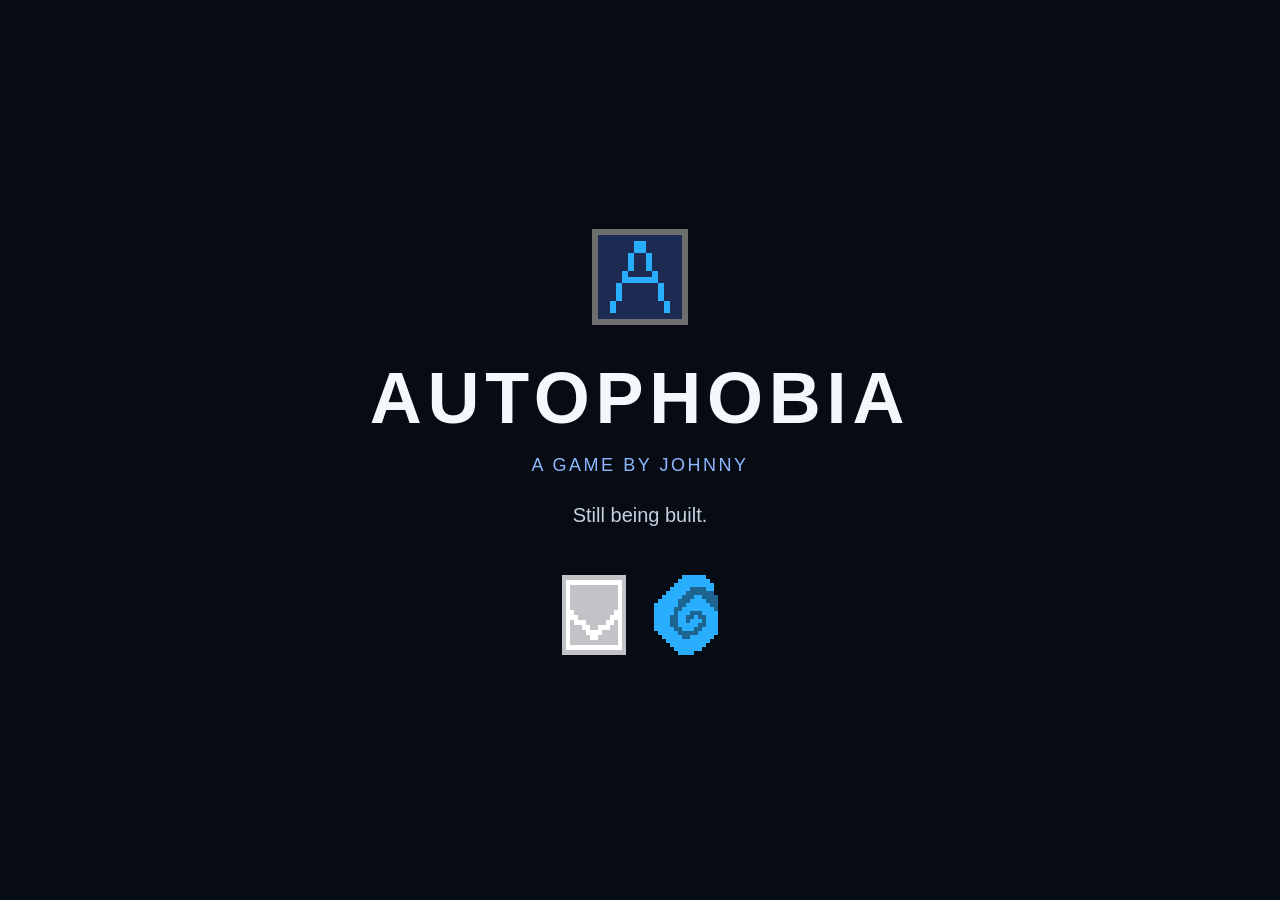
==== index.html @ 67af180b "Publish the Autophobia landing page." ====
<!DOCTYPE html>
<html lang="en">
<head>
    <meta charset="utf-8">
    <meta name="viewport" content="width=device-width, initial-scale=1">
    <title>Autophobia</title>
    <meta name="description" content="Autophobia, a game by Johnny. Still being built.">
    <link rel="icon" type="image/png" href="sprites/agent.png">
    <link rel="stylesheet" href="landing.css">
</head>
<body>
    <main>
        <img class="hero" src="sprites/agent.png" alt="">
        <h1>Autophobia</h1>
        <p class="by">A game by Johnny</p>
        <p class="status">Still being built.</p>
        <div class="cast" aria-hidden="true">
            <img src="sprites/ghost.png" alt="">
            <img src="sprites/wisp.png" alt="">
        </div>
    </main>
</body>
</html>
---- landing.css ----
* {
    box-sizing: border-box;
}

html, body {
    margin: 0;
    min-height: 100%;
}

body {
    background: #070b14;
    color: #f4f7fb;
    font-family: "Segoe UI", Tahoma, Geneva, Verdana, sans-serif;
    display: flex;
    align-items: center;
    justify-content: center;
    min-height: 100vh;
}

main {
    text-align: center;
    padding: 48px 24px 64px;
}

.hero {
    width: 96px;
    height: auto;
    image-rendering: pixelated;
    margin-bottom: 28px;
}

h1 {
    margin: 0;
    font-size: clamp(40px, 8vw, 72px);
    font-weight: 700;
    letter-spacing: 0.08em;
    text-transform: uppercase;
}

.by {
    margin: 16px 0 0;
    color: #8fb7ff;
    font-size: 18px;
    letter-spacing: 0.14em;
    text-transform: uppercase;
}

.status {
    margin: 28px 0 0;
    color: #c5d0e0;
    font-size: 20px;
}

.cast {
    margin-top: 48px;
    display: flex;
    justify-content: center;
    gap: 28px;
}

.cast img {
    width: 64px;
    height: auto;
    image-rendering: pixelated;
}
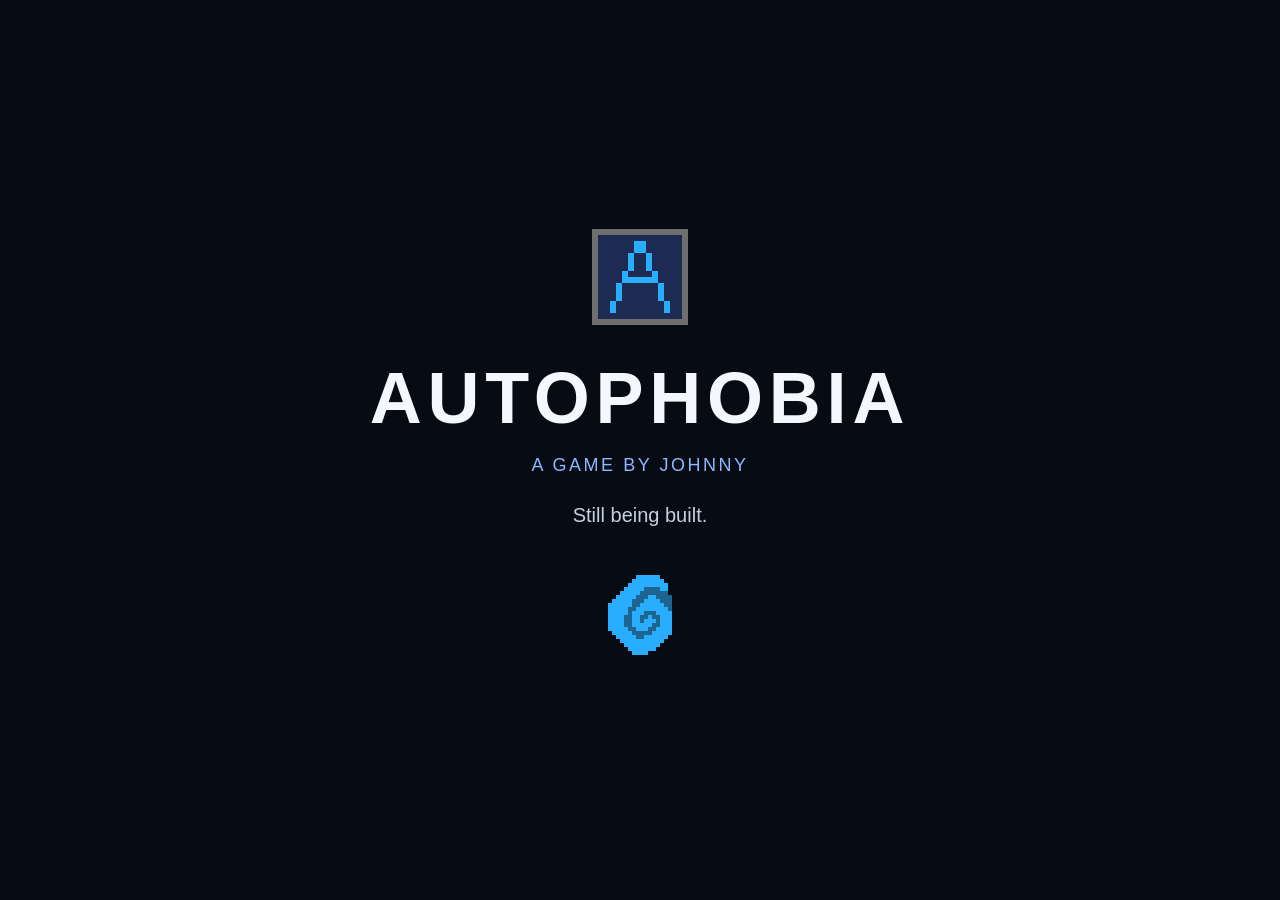
==== commit a932c0bc: "Drop the ghost sprite with the gray box." ====
--- a/index.html
+++ b/index.html
@@ -15,7 +15,6 @@
         <p class="by">A game by Johnny</p>
         <p class="status">Still being built.</p>
         <div class="cast" aria-hidden="true">
-            <img src="sprites/ghost.png" alt="">
             <img src="sprites/wisp.png" alt="">
         </div>
     </main>
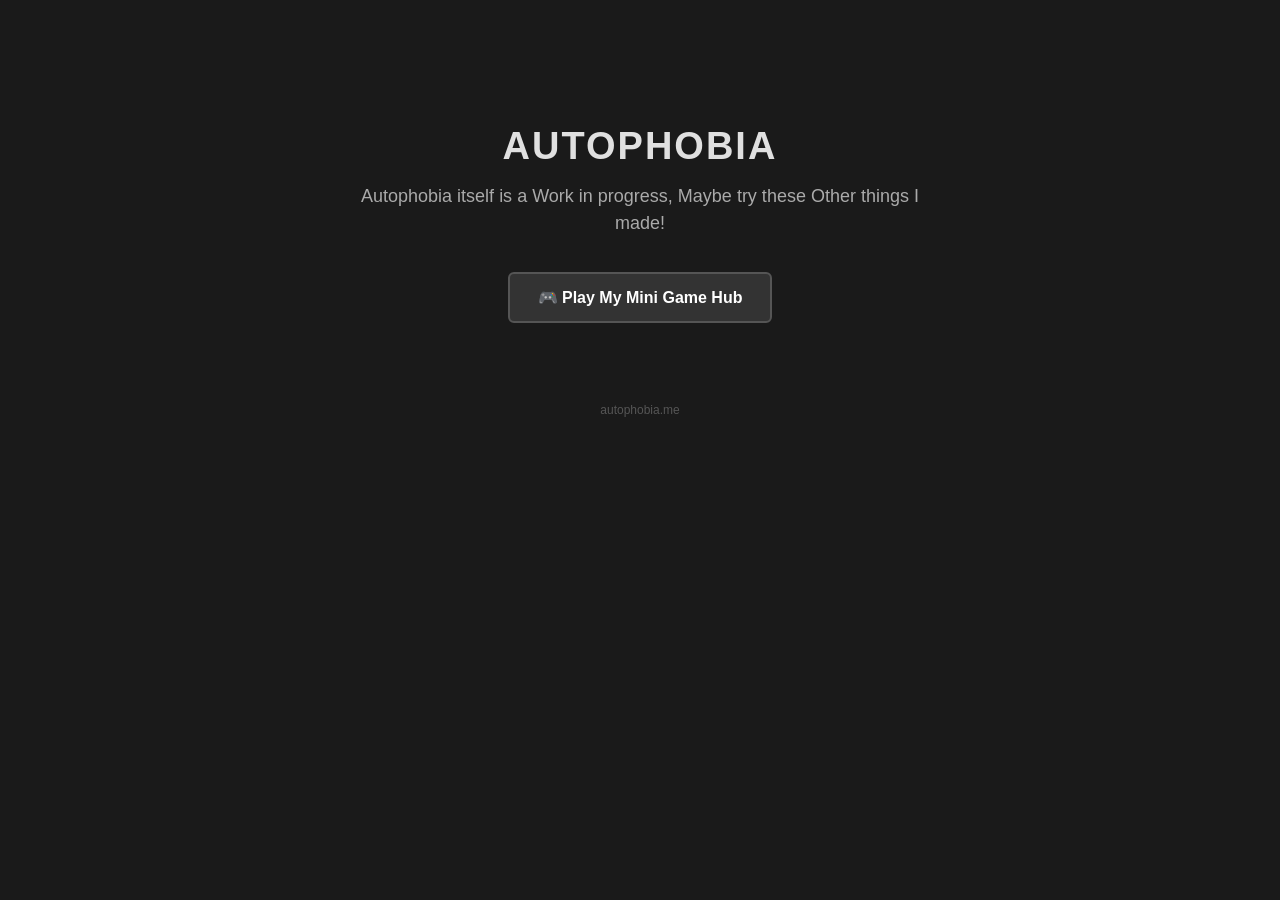
==== commit e29a0965: "Publish Johnny's mini-game hub on autophobia.me. The private repo cannot serve GitHub Pages, so the " ====
--- a/index.html
+++ b/index.html
@@ -1,22 +1,81 @@
 <!DOCTYPE html>
-<html lang="en">
+<!-- Public site file. Live at https://autophobia.me/ only after this docs/ folder is copied to the root of EdgeCCTV/autophobia-site and pushed. Do not delete the game at the top of the private repo. -->
+<html>
 <head>
-    <meta charset="utf-8">
-    <meta name="viewport" content="width=device-width, initial-scale=1">
+    <meta charset="UTF-8">
     <title>Autophobia</title>
-    <meta name="description" content="Autophobia, a game by Johnny. Still being built.">
-    <link rel="icon" type="image/png" href="sprites/agent.png">
-    <link rel="stylesheet" href="landing.css">
+    <style>
+        body {
+            background-color: #1a1a1a;
+            color: #ffffff;
+            font-family: sans-serif;
+            text-align: center;
+            padding-top: 100px;
+            margin: 0;
+        }
+
+        h1 {
+            font-size: 38px;
+            letter-spacing: 2px;
+            margin-bottom: 15px;
+            color: #e0e0e0;
+        }
+
+        p.wip-text {
+            font-size: 18px;
+            color: #aaaaaa;
+            max-width: 600px;
+            margin: 0 auto 35px auto;
+            line-height: 1.5;
+        }
+
+        .hub-link {
+            text-decoration: none;
+        }
+
+        .hub-btn {
+            background-color: #333333;
+            color: #ffffff;
+            border: 2px solid #555555;
+            padding: 14px 28px;
+            font-size: 16px;
+            font-weight: bold;
+            cursor: pointer;
+            border-radius: 6px;
+            transition: 0.2s;
+        }
+
+        .hub-btn:hover {
+            background-color: #4df0a0;
+            color: #111111;
+            border-color: #4df0a0;
+        }
+
+        .footer {
+            margin-top: 80px;
+            font-size: 12px;
+            color: #555;
+        }
+    </style>
 </head>
 <body>
-    <main>
-        <img class="hero" src="sprites/agent.png" alt="">
-        <h1>Autophobia</h1>
-        <p class="by">A game by Johnny</p>
-        <p class="status">Still being built.</p>
-        <div class="cast" aria-hidden="true">
-            <img src="sprites/wisp.png" alt="">
-        </div>
-    </main>
+
+    <!-- main header -->
+    <h1>AUTOPHOBIA</h1>
+
+    <!-- wip message -->
+    <p class="wip-text">
+        Autophobia itself is a Work in progress, Maybe try these Other things I made!
+    </p>
+
+    <!-- button leading to games page -->
+    <a href="games.html" class="hub-link">
+        <button class="hub-btn">🎮 Play My Mini Game Hub</button>
+    </a>
+
+    <div class="footer">
+        autophobia.me
+    </div>
+
 </body>
 </html>
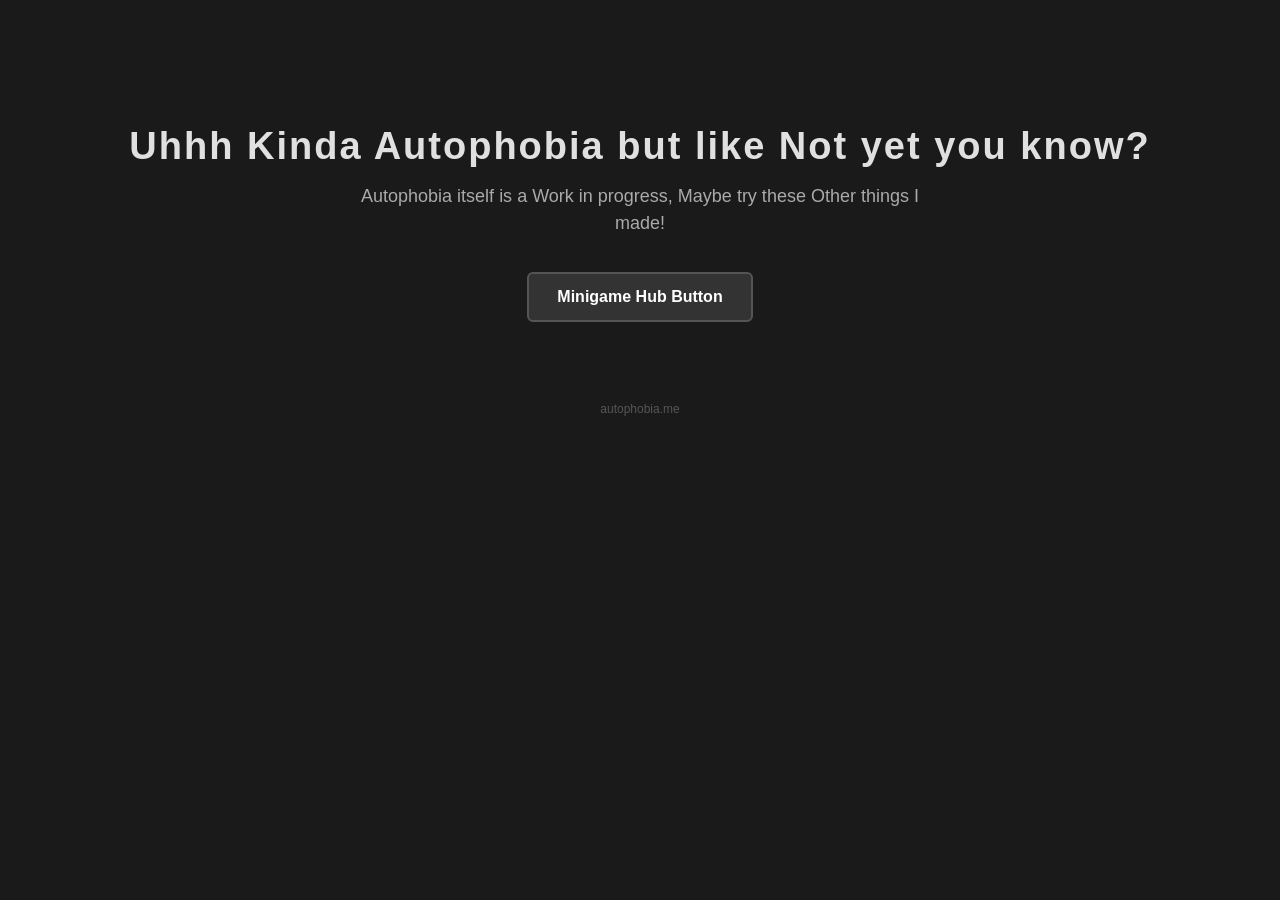
==== commit cfbc7050: "Update header and button text in index.html" ====
--- a/index.html
+++ b/index.html
@@ -3,7 +3,7 @@
 <html>
 <head>
     <meta charset="UTF-8">
-    <title>Autophobia</title>
+    <title>Autophobia Website! Yay!</title>
     <style>
         body {
             background-color: #1a1a1a;
@@ -61,7 +61,7 @@
 <body>
 
     <!-- main header -->
-    <h1>AUTOPHOBIA</h1>
+    <h1>Uhhh Kinda Autophobia but like Not yet you know?</h1>
 
     <!-- wip message -->
     <p class="wip-text">
@@ -70,7 +70,7 @@
 
     <!-- button leading to games page -->
     <a href="games.html" class="hub-link">
-        <button class="hub-btn">🎮 Play My Mini Game Hub</button>
+        <button class="hub-btn">Minigame Hub Button</button>
     </a>
 
     <div class="footer">
